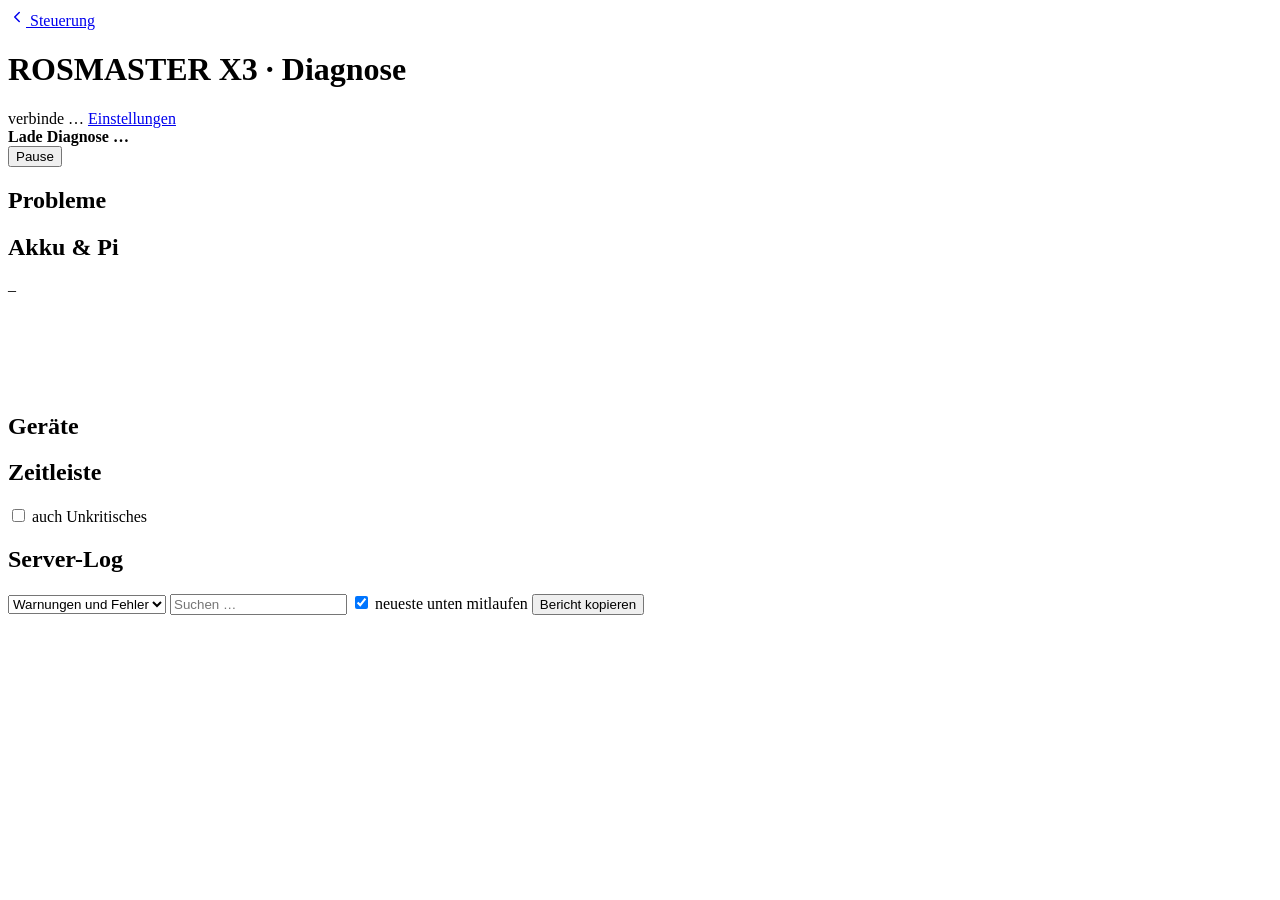
==== webapp/diagnose.html @ c0a9c7d0 "Diagnoseseite: alle Ausfälle und Logs an einer Stelle Neue Seite /diagnose (auch /logs), erreichbar " ====
<!DOCTYPE html>
<html lang="de">
<head>
<meta charset="utf-8">
<meta name="viewport" content="width=device-width, initial-scale=1">
<title>ROSMASTER X3 — Diagnose</title>
<link rel="stylesheet" href="/static/style.css">
</head>
<body>

<header>
  <div class="header-start">
    <a href="/" class="einst-knopf diag-zurueck" title="Zurück zur Steuerung">
      <svg viewBox="0 0 24 24" width="18" height="18" fill="none" stroke="currentColor"
           stroke-width="2" stroke-linecap="round" stroke-linejoin="round" aria-hidden="true">
        <polyline points="15 18 9 12 15 6"/>
      </svg>
      <span>Steuerung</span>
    </a>
    <h1>ROSMASTER X3 · Diagnose</h1>
  </div>
  <nav class="header-nav">
    <span id="diag-aktualisiert" class="diag-aktualisiert">verbinde …</span>
    <a href="/einstellungen" class="header-link" title="Warnschwellen einstellen">Einstellungen</a>
  </nav>
</header>

<main id="diagnose">

  <!-- Gesamtzustand: das Erste, was man sieht. -->
  <section id="diag-gesamt" class="panel wide-panel diag-gesamt unbekannt">
    <div class="diag-ampel" aria-hidden="true"></div>
    <div class="diag-gesamt-text">
      <strong id="diag-gesamt-titel">Lade Diagnose …</strong>
      <span id="diag-gesamt-unter"></span>
    </div>
    <div class="diag-gesamt-knoepfe">
      <button type="button" id="diag-alle-quittieren" class="btn" hidden>Alle als gesehen markieren</button>
      <button type="button" id="diag-pause" class="btn">Pause</button>
    </div>
  </section>

  <!-- Probleme mit Erklärung und "Was tun". -->
  <section class="panel wide-panel">
    <h2>Probleme</h2>
    <p id="diag-keine-probleme" class="diag-leer" hidden>
      Keine Probleme in den letzten Minuten. 👍
    </p>
    <div id="diag-probleme" class="diag-probleme"></div>
    <details id="diag-gesehen" class="diag-gesehen" hidden>
      <summary>Bereits gesehene Probleme (<span id="diag-gesehen-anzahl">0</span>)</summary>
      <div id="diag-probleme-gesehen" class="diag-probleme"></div>
    </details>
  </section>

  <section class="panel">
    <h2>Akku &amp; Pi</h2>
    <div class="diag-akku">
      <div class="diag-akku-wert">
        <span id="diag-akku-v">–</span>
        <small id="diag-akku-prozent"></small>
      </div>
      <canvas id="diag-akku-kurve" width="320" height="90"
              aria-label="Akkuspannung der letzten Minuten"></canvas>
    </div>
    <dl id="diag-messwerte" class="diag-messwerte"></dl>
  </section>

  <section class="panel">
    <h2>Geräte</h2>
    <ul id="diag-geraete" class="diag-geraete"></ul>
    <p class="diag-fussnote" id="diag-quellen"></p>
  </section>

  <!-- Zeitleiste: was ist wann passiert -- zum Zusammenhänge erkennen. -->
  <section class="panel wide-panel">
    <h2>Zeitleiste</h2>
    <div class="diag-filter">
      <label><input type="checkbox" id="diag-zeit-info"> auch Unkritisches</label>
    </div>
    <p id="diag-keine-ereignisse" class="diag-leer" hidden>Noch nichts passiert.</p>
    <ol id="diag-ereignisse" class="diag-ereignisse"></ol>
  </section>

  <!-- Server-Log für die, die es genau wissen wollen. -->
  <section class="panel wide-panel">
    <h2>Server-Log</h2>
    <div class="diag-filter">
      <select id="diag-log-stufe" aria-label="Stufe">
        <option value="INFO">alles</option>
        <option value="WARNING" selected>Warnungen und Fehler</option>
        <option value="ERROR">nur Fehler</option>
      </select>
      <input type="search" id="diag-log-suche" placeholder="Suchen …" aria-label="Suchen">
      <label><input type="checkbox" id="diag-log-folgen" checked> neueste unten mitlaufen</label>
      <button type="button" id="diag-bericht" class="btn"
              title="Zustand, Probleme, Zeitleiste und Log als Text in die Zwischenablage">
        Bericht kopieren
      </button>
    </div>
    <div id="diag-log" class="diag-log" role="log"></div>
    <p id="diag-meldung" class="einst-meldung" hidden></p>
  </section>

</main>

<script src="/static/diagnose.js"></script>
</body>
</html>
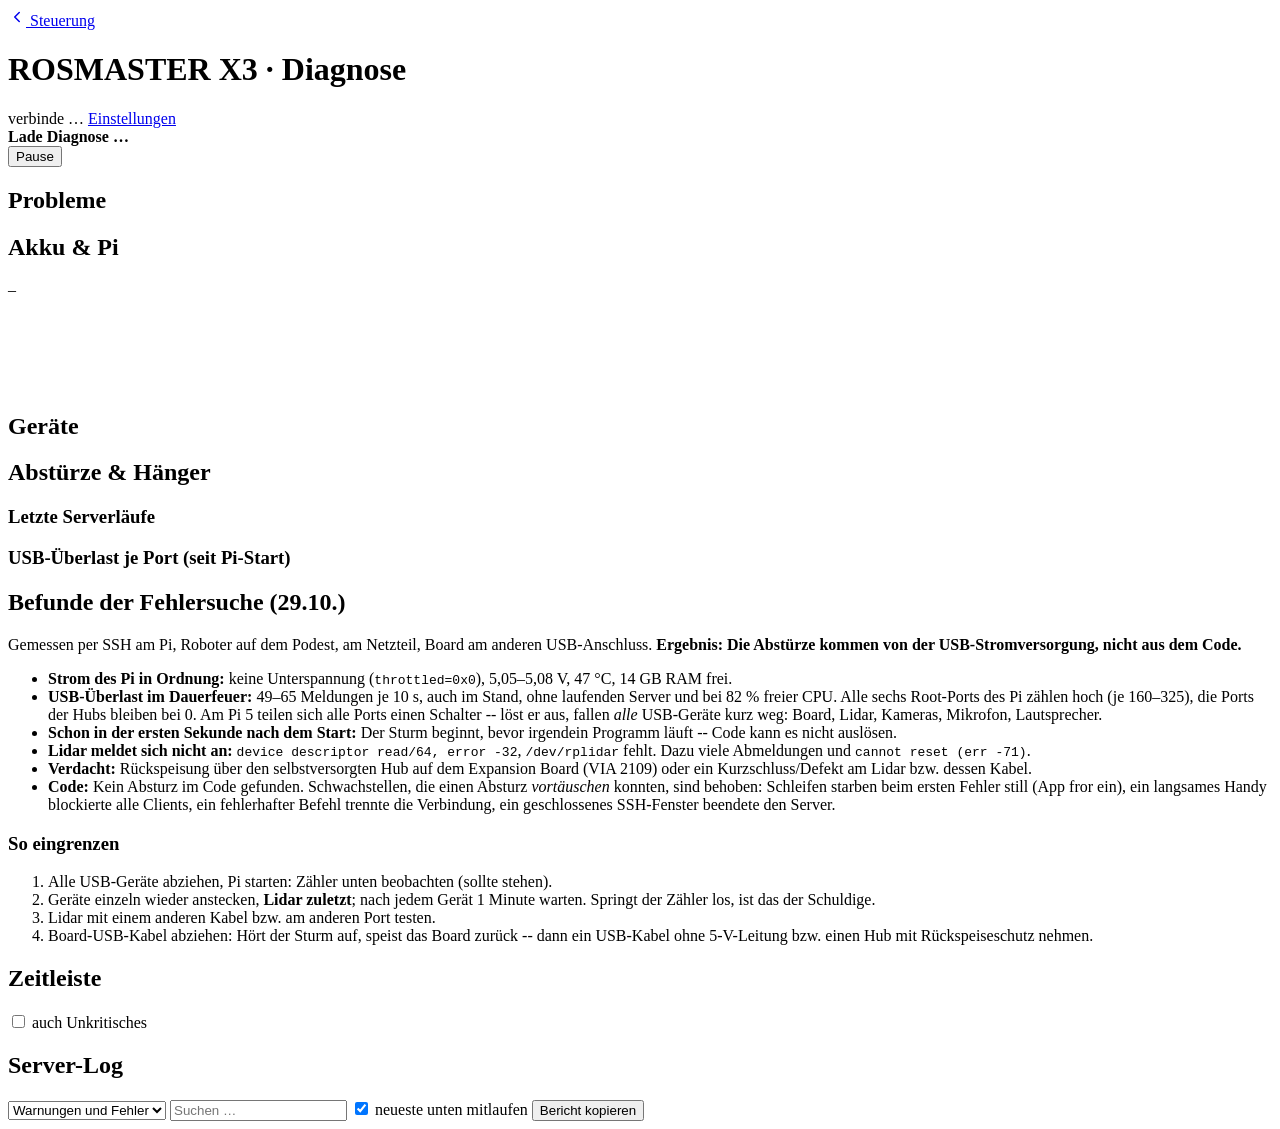
==== commit fecd236a: "Fehlersuche „random Abstürze“: Absturzerfassung, robustere Server-Schleifen, Befunde auf /diagnose B" ====
--- a/webapp/diagnose.html
+++ b/webapp/diagnose.html
@@ -72,6 +72,77 @@
     <p class="diag-fussnote" id="diag-quellen"></p>
   </section>
 
+  <!-- Abstürze & Hänger: Was überlebt einen Absturz? Laufprotokoll, Hänger,
+       Speicher und USB-Überlast -- seit der Fehlersuche vom 29.10. -->
+  <section class="panel wide-panel">
+    <h2>Abstürze &amp; Hänger</h2>
+    <div id="diag-vorher" class="diag-vorher" hidden>
+      <strong id="diag-vorher-titel"></strong>
+      <p id="diag-vorher-was"></p>
+      <details id="diag-vorher-details">
+        <summary>Kernel-Log, letzte Log-Zeilen und Stack-Dump vom Lauf davor</summary>
+        <pre id="diag-vorher-text" class="diag-pre"></pre>
+      </details>
+    </div>
+    <dl id="diag-absturz-werte" class="diag-messwerte"></dl>
+    <details id="diag-blockiert" hidden>
+      <summary>Wo der Server zuletzt hing</summary>
+      <pre id="diag-blockiert-text" class="diag-pre"></pre>
+    </details>
+    <h3 class="diag-unter">Letzte Serverläufe</h3>
+    <ul id="diag-laeufe" class="diag-laeufe"></ul>
+    <h3 class="diag-unter">USB-Überlast je Port (seit Pi-Start)</h3>
+    <ul id="diag-usb-ports" class="diag-laeufe"></ul>
+    <p class="diag-fussnote" id="diag-absturz-ordner"></p>
+  </section>
+
+  <!-- Feste Befunde der Fehlersuche am 29.10. -- damit das Team sie hier
+       findet und nicht nur im Projekttagebuch. -->
+  <section class="panel wide-panel diag-befunde">
+    <h2>Befunde der Fehlersuche (29.10.)</h2>
+    <p>
+      Gemessen per SSH am Pi, Roboter auf dem Podest, am Netzteil, Board am
+      anderen USB-Anschluss. <strong>Ergebnis: Die Abstürze kommen von der
+      USB-Stromversorgung, nicht aus dem Code.</strong>
+    </p>
+    <ul>
+      <li><strong>Strom des Pi in Ordnung:</strong> keine Unterspannung
+        (<code>throttled=0x0</code>), 5,05–5,08 V, 47 °C, 14 GB RAM frei.</li>
+      <li><strong>USB-Überlast im Dauerfeuer:</strong> 49–65 Meldungen je
+        10 s, auch im Stand, ohne laufenden Server und bei 82 % freier CPU.
+        Alle sechs Root-Ports des Pi zählen hoch (je 160–325), die Ports der
+        Hubs bleiben bei 0. Am Pi 5 teilen sich alle Ports einen Schalter
+        -- löst er aus, fallen <em>alle</em> USB-Geräte kurz weg: Board,
+        Lidar, Kameras, Mikrofon, Lautsprecher.</li>
+      <li><strong>Schon in der ersten Sekunde nach dem Start:</strong> Der
+        Sturm beginnt, bevor irgendein Programm läuft -- Code kann es nicht
+        auslösen.</li>
+      <li><strong>Lidar meldet sich nicht an:</strong>
+        <code>device descriptor read/64, error -32</code>, <code>/dev/rplidar</code>
+        fehlt. Dazu viele Abmeldungen und <code>cannot reset (err -71)</code>.</li>
+      <li><strong>Verdacht:</strong> Rückspeisung über den selbstversorgten
+        Hub auf dem Expansion Board (VIA 2109) oder ein Kurzschluss/Defekt
+        am Lidar bzw. dessen Kabel.</li>
+      <li><strong>Code:</strong> Kein Absturz im Code gefunden. Schwachstellen,
+        die einen Absturz <em>vortäuschen</em> konnten, sind behoben: Schleifen
+        starben beim ersten Fehler still (App fror ein), ein langsames Handy
+        blockierte alle Clients, ein fehlerhafter Befehl trennte die
+        Verbindung, ein geschlossenes SSH-Fenster beendete den Server.</li>
+    </ul>
+    <h3 class="diag-unter">So eingrenzen</h3>
+    <ol>
+      <li>Alle USB-Geräte abziehen, Pi starten: Zähler unten beobachten
+        (sollte stehen).</li>
+      <li>Geräte einzeln wieder anstecken, <strong>Lidar zuletzt</strong>; nach
+        jedem Gerät 1 Minute warten. Springt der Zähler los, ist das der
+        Schuldige.</li>
+      <li>Lidar mit einem anderen Kabel bzw. am anderen Port testen.</li>
+      <li>Board-USB-Kabel abziehen: Hört der Sturm auf, speist das Board
+        zurück -- dann ein USB-Kabel ohne 5-V-Leitung bzw. einen Hub mit
+        Rückspeiseschutz nehmen.</li>
+    </ol>
+  </section>
+
   <!-- Zeitleiste: was ist wann passiert -- zum Zusammenhänge erkennen. -->
   <section class="panel wide-panel">
     <h2>Zeitleiste</h2>
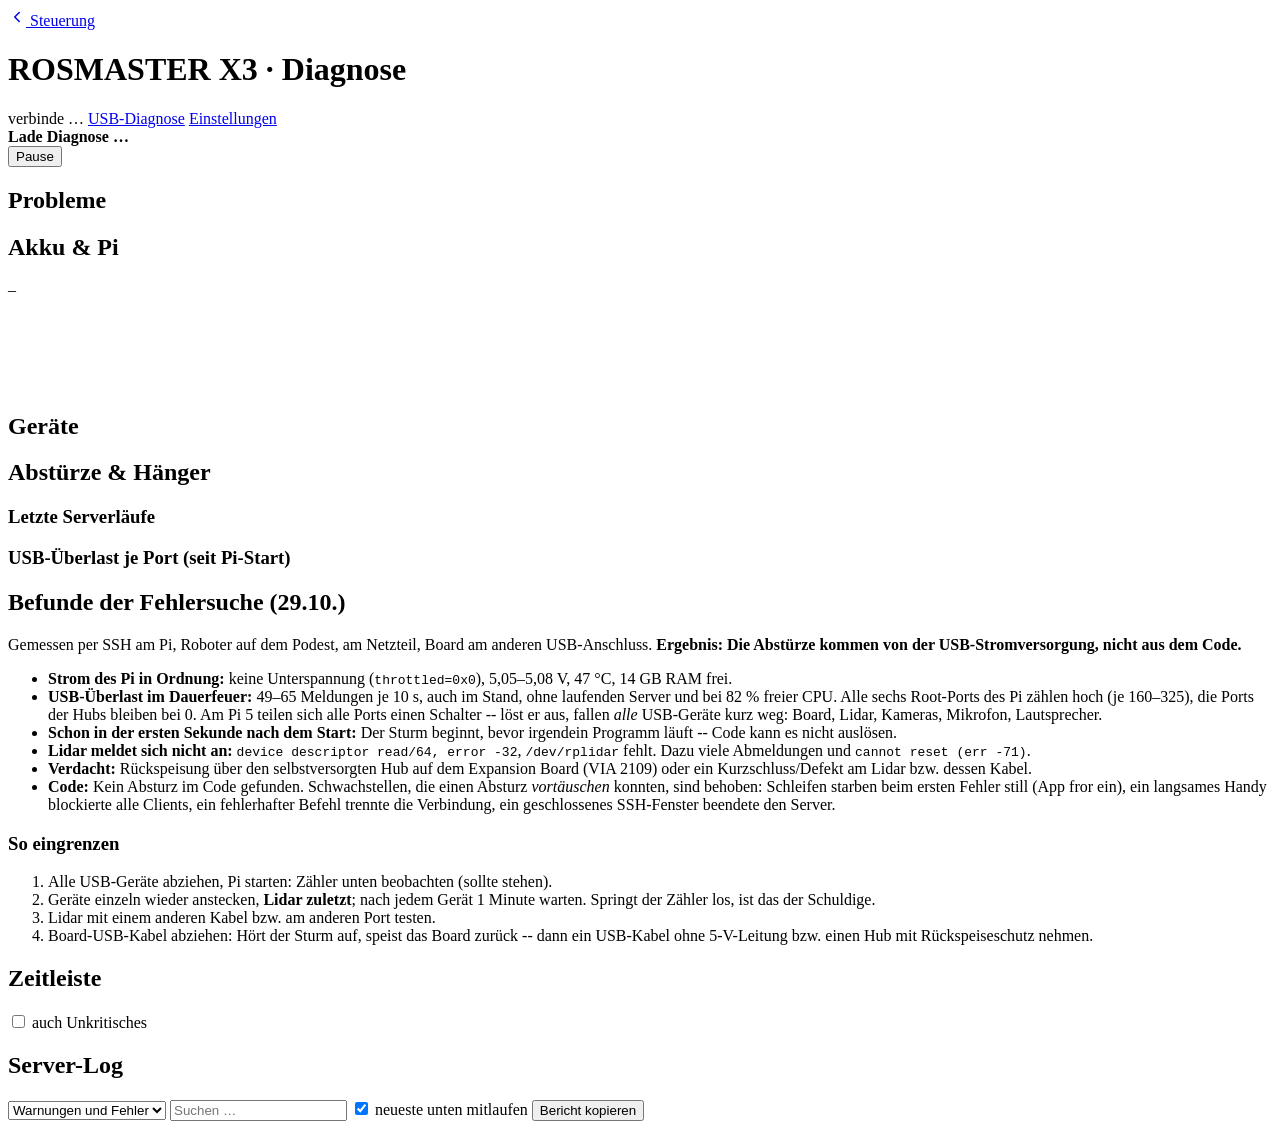
==== commit dec78f0c: "Add USB diagnosis service install, server link and docs Co-Authored-By: Claude Opus 5.5 <noreply@ant" ====
--- a/webapp/diagnose.html
+++ b/webapp/diagnose.html
@@ -21,13 +21,14 @@
   </div>
   <nav class="header-nav">
     <span id="diag-aktualisiert" class="diag-aktualisiert">verbinde …</span>
+    <a id="usb-diag-link" class="header-link" href="#" title="Alle USB-Anschlüsse und Abstürze im Detail">USB-Diagnose</a>
     <a href="/einstellungen" class="header-link" title="Warnschwellen einstellen">Einstellungen</a>
   </nav>
 </header>
 
 <main id="diagnose">
 
-  <!-- Gesamtzustand: das Erste, was man sieht. -->
+  <!-- Overall state: the first thing you see. -->
   <section id="diag-gesamt" class="panel wide-panel diag-gesamt unbekannt">
     <div class="diag-ampel" aria-hidden="true"></div>
     <div class="diag-gesamt-text">
@@ -40,7 +41,7 @@
     </div>
   </section>
 
-  <!-- Probleme mit Erklärung und "Was tun". -->
+  <!-- Problems with explanation and "what to do". -->
   <section class="panel wide-panel">
     <h2>Probleme</h2>
     <p id="diag-keine-probleme" class="diag-leer" hidden>
@@ -72,8 +73,8 @@
     <p class="diag-fussnote" id="diag-quellen"></p>
   </section>
 
-  <!-- Abstürze & Hänger: Was überlebt einen Absturz? Laufprotokoll, Hänger,
-       Speicher und USB-Überlast -- seit der Fehlersuche vom 29.10. -->
+  <!-- Crashes & hangs: what survives a crash? Run log, hangs, memory
+       and USB over-current -- since the troubleshooting on 29.10. -->
   <section class="panel wide-panel">
     <h2>Abstürze &amp; Hänger</h2>
     <div id="diag-vorher" class="diag-vorher" hidden>
@@ -96,8 +97,8 @@
     <p class="diag-fussnote" id="diag-absturz-ordner"></p>
   </section>
 
-  <!-- Feste Befunde der Fehlersuche am 29.10. -- damit das Team sie hier
-       findet und nicht nur im Projekttagebuch. -->
+  <!-- Fixed findings of the troubleshooting on 29.10. -- so the team finds
+       them here and not only in the project log. -->
   <section class="panel wide-panel diag-befunde">
     <h2>Befunde der Fehlersuche (29.10.)</h2>
     <p>
@@ -143,7 +144,7 @@
     </ol>
   </section>
 
-  <!-- Zeitleiste: was ist wann passiert -- zum Zusammenhänge erkennen. -->
+  <!-- Timeline: what happened when -- to spot connections. -->
   <section class="panel wide-panel">
     <h2>Zeitleiste</h2>
     <div class="diag-filter">
@@ -153,7 +154,7 @@
     <ol id="diag-ereignisse" class="diag-ereignisse"></ol>
   </section>
 
-  <!-- Server-Log für die, die es genau wissen wollen. -->
+  <!-- Server log for those who want the details. -->
   <section class="panel wide-panel">
     <h2>Server-Log</h2>
     <div class="diag-filter">
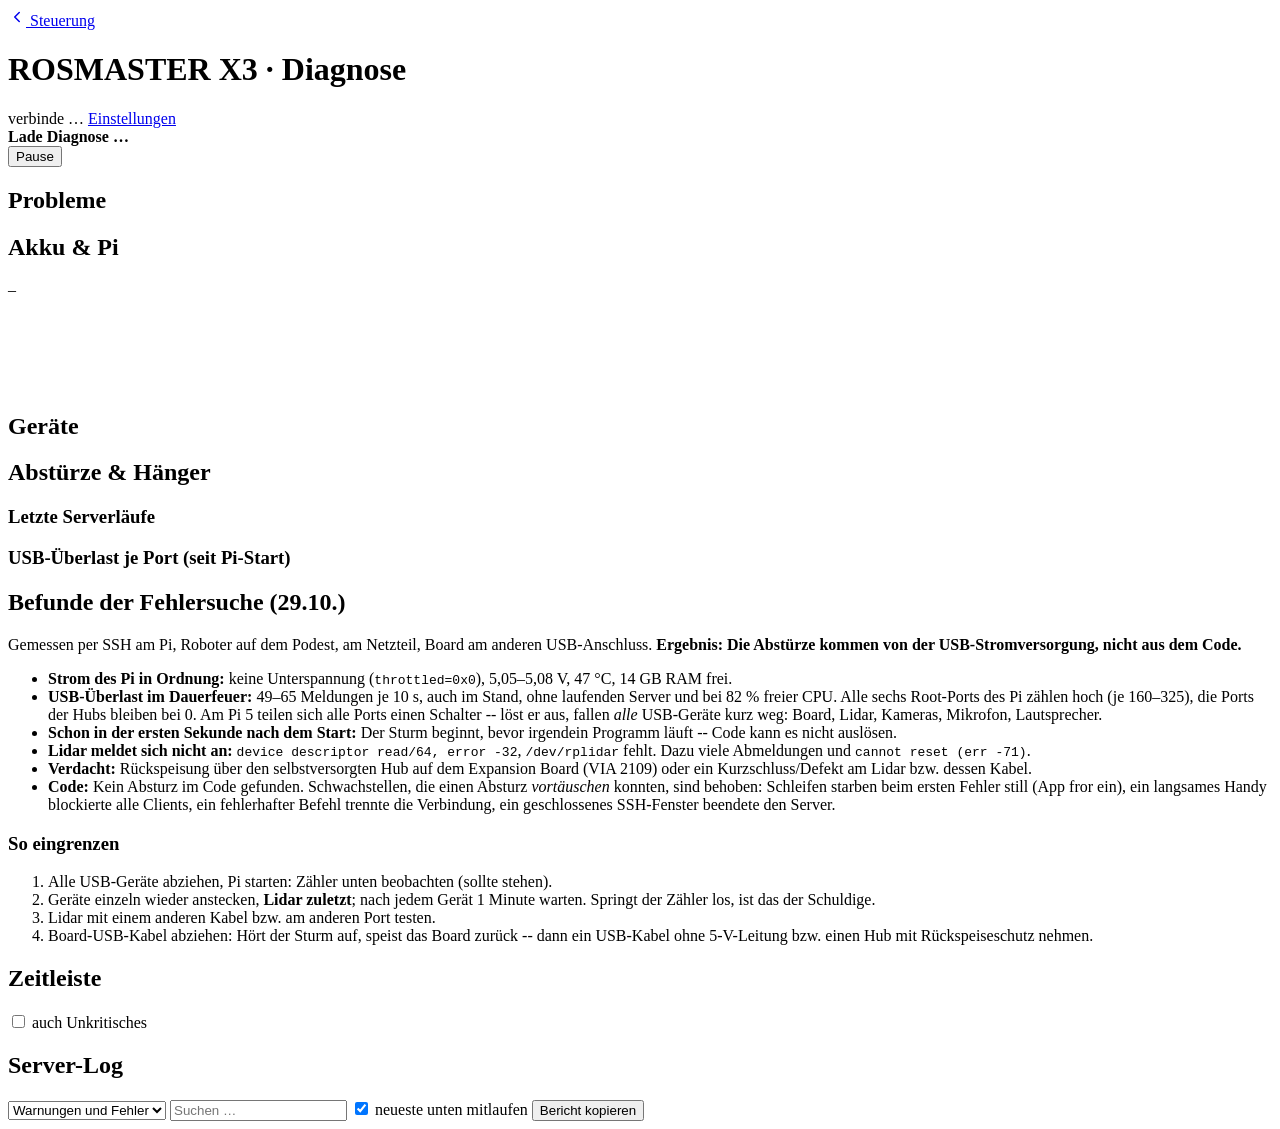
==== commit 040f6ed7: "Merge test-runs into zustandserkennung: take the English port test-runs carries the English translat" ====
--- a/webapp/diagnose.html
+++ b/webapp/diagnose.html
@@ -21,7 +21,6 @@
   </div>
   <nav class="header-nav">
     <span id="diag-aktualisiert" class="diag-aktualisiert">verbinde …</span>
-    <a id="usb-diag-link" class="header-link" href="#" title="Alle USB-Anschlüsse und Abstürze im Detail">USB-Diagnose</a>
     <a href="/einstellungen" class="header-link" title="Warnschwellen einstellen">Einstellungen</a>
   </nav>
 </header>
